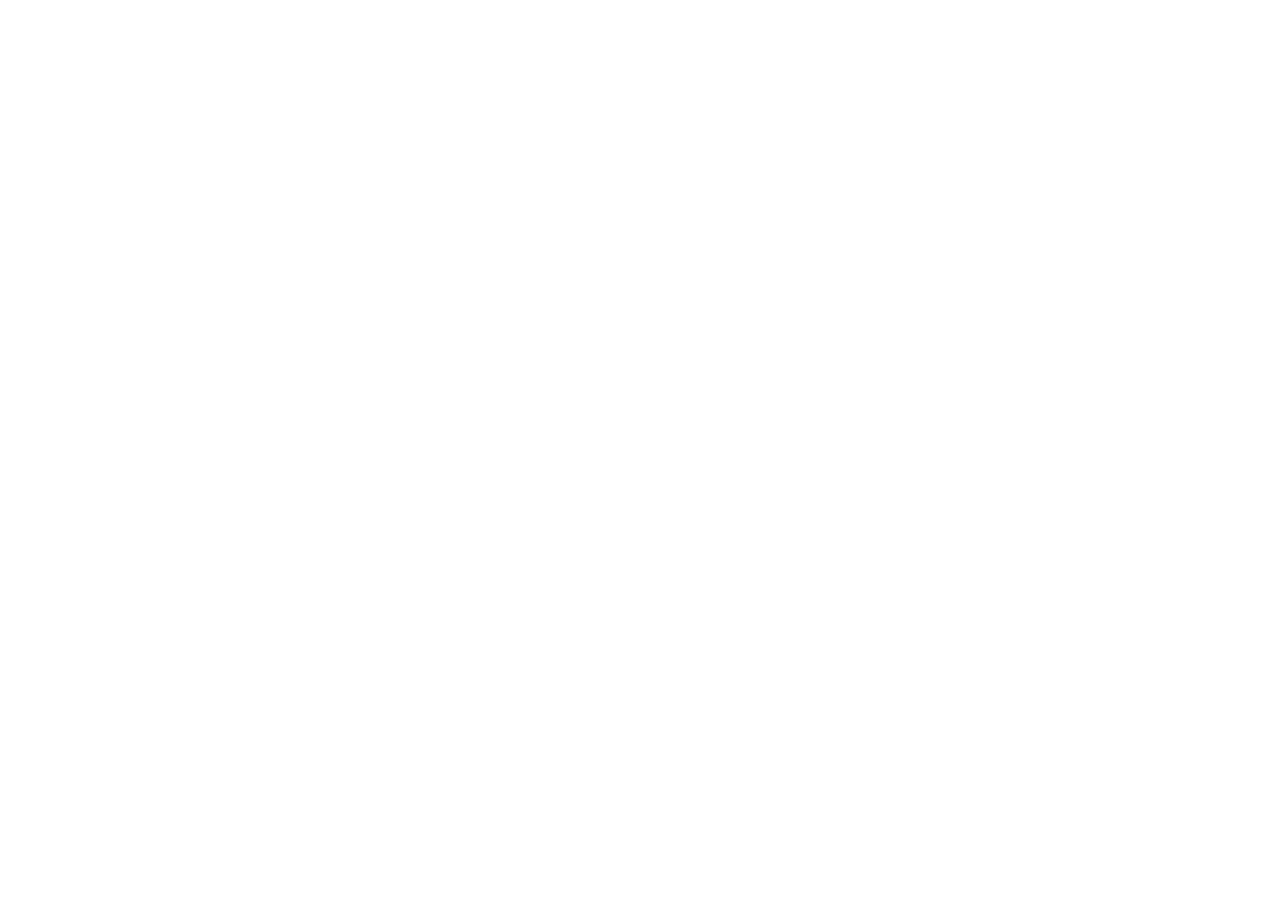
==== index.html @ c1766556 "Remove title" ====
<!DOCTYPE html>
<html lang="en">
<head>
  	<meta charset="utf-8">
    <meta http-equiv="X-UA-Compatible" content="IE=edge,chrome=1">
    <meta content="width=320px; maximum-scale=1; user-scalable=no" name="viewport" />
	<title></title>
    <link type="text/css" rel="stylesheet" href="stylesheets/master.css" />
</head>
<body class="home">

<div id="columns">
	<section></section>
	<section></section>
	<section></section>
	<section></section>
	<section></section>
	<section></section>
	<section></section>
	<section></section>
	<section></section>
	<section></section>
	<section></section>
	<section></section>
	<section></section>
	<section></section>
	<section></section>
	<section></section>
	<section></section>
	<section></section>
	<section></section>
	<section></section>
	<section></section>
	<section></section>
	<section></section>
	<section></section>
	<section></section>
	<section></section>
	<section></section>
	<section></section>
	<section></section>
	<section></section>
	<section></section>
	<section></section>
	<section></section>
	<section></section>
	<section></section>
	<section></section>
	<section></section>
	<section></section>
	<section></section>
	<section></section>
	<section></section>
	<section></section>
	<section></section>
	<section></section>
	<section></section>
	<section></section>
	<section></section>
	<section></section>
	<section></section>
	<section></section>
	<section></section>
	<section></section>
	<section></section>
	<section></section>
	<section></section>
	<section></section>
	<section></section>
	<section></section>
	<section></section>
	<section></section>
	<section></section>
	<section></section>
	<section></section>
	<section></section>
	<section></section>
	<section></section>
	<section></section>
	<section></section>
	<section></section>
	<section></section>
	<section></section>
	<section></section>
	<section></section>
	<section></section>
	<section></section>
	<section></section>
	<section></section>
	<section></section>
	<section></section>
	<section></section>
	<section></section>
	<section></section>
	<section></section>
	<section></section>
	<section></section>
	<section></section>
	<section></section>
	<section></section>
	<section></section>
	<section></section>
	<section></section>
	<section></section>
</div>

<script type="text/javascript" src="http://ajax.googleapis.com/ajax/libs/jquery/1.8.2/jquery.min.js"></script>
<script type="text/javascript" src="js/jquery.history.js"></script>
<script type="text/javascript"></script>

</body>
</html>
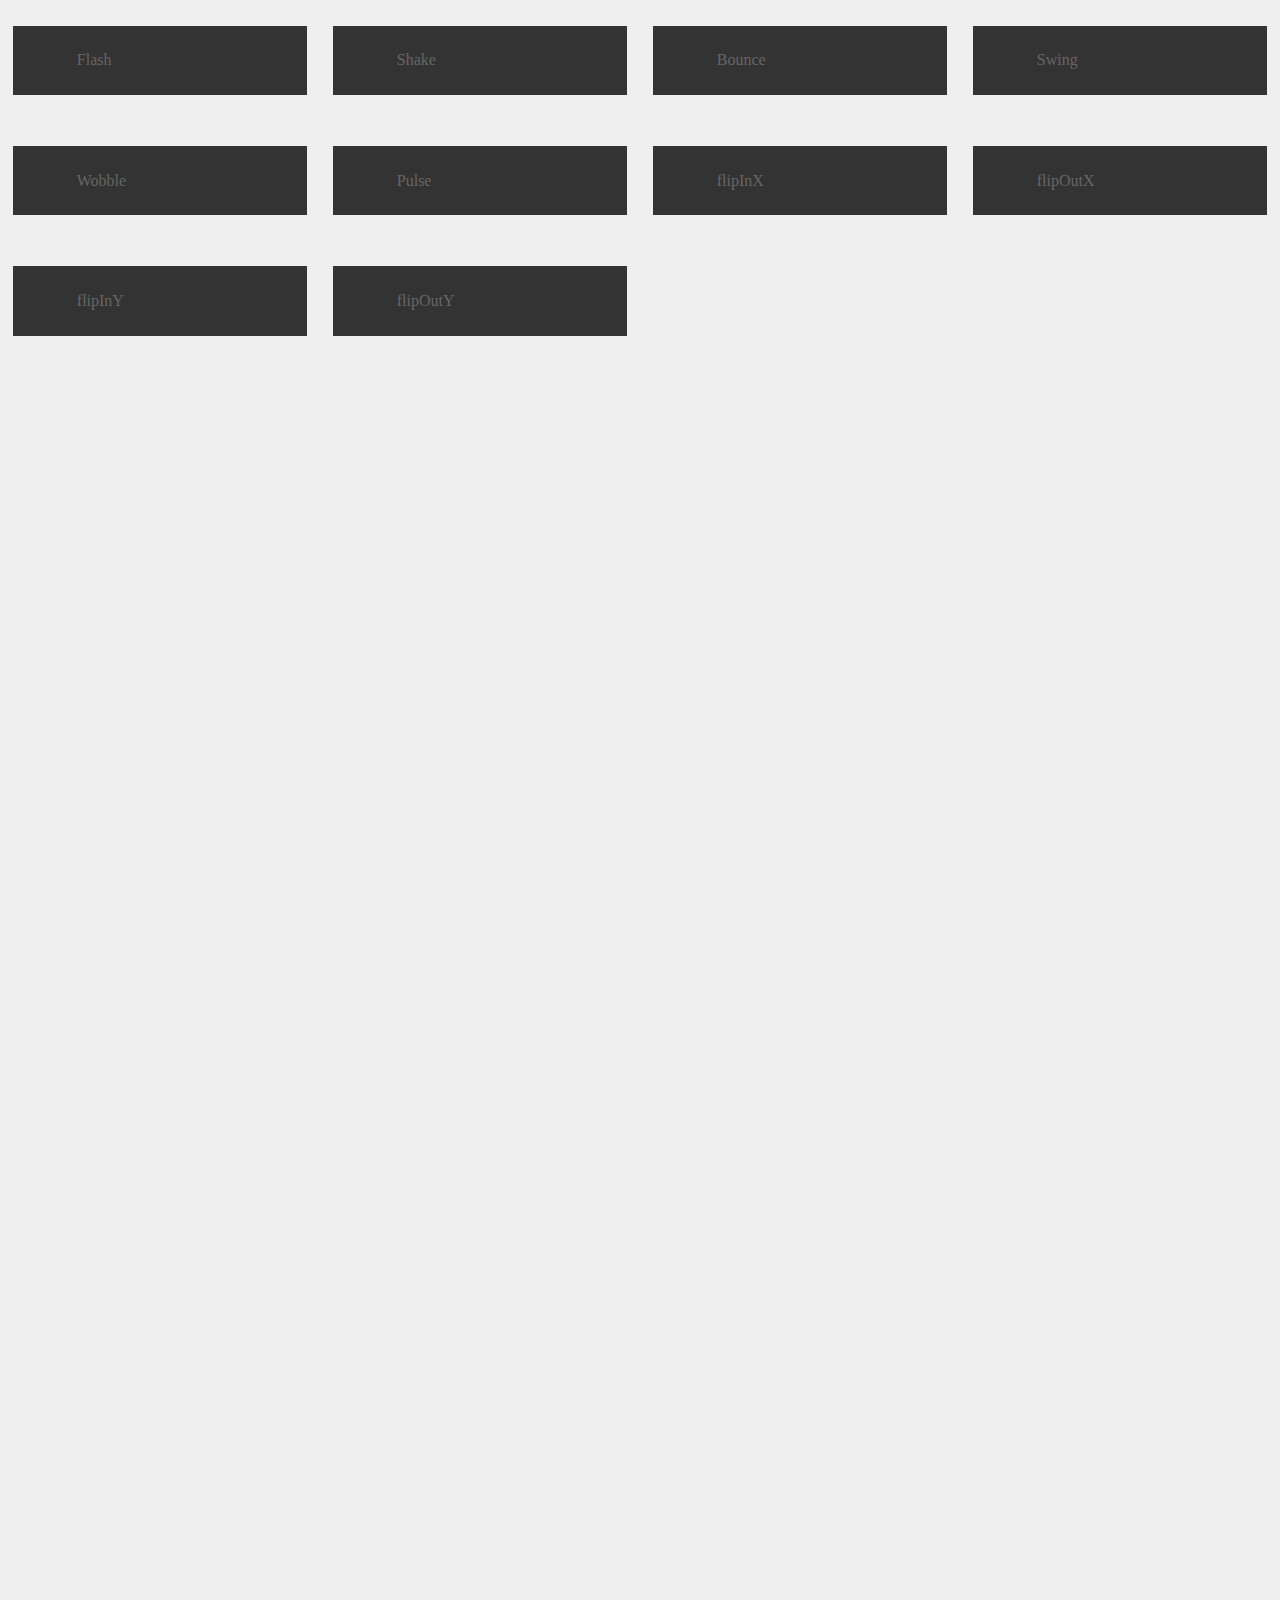
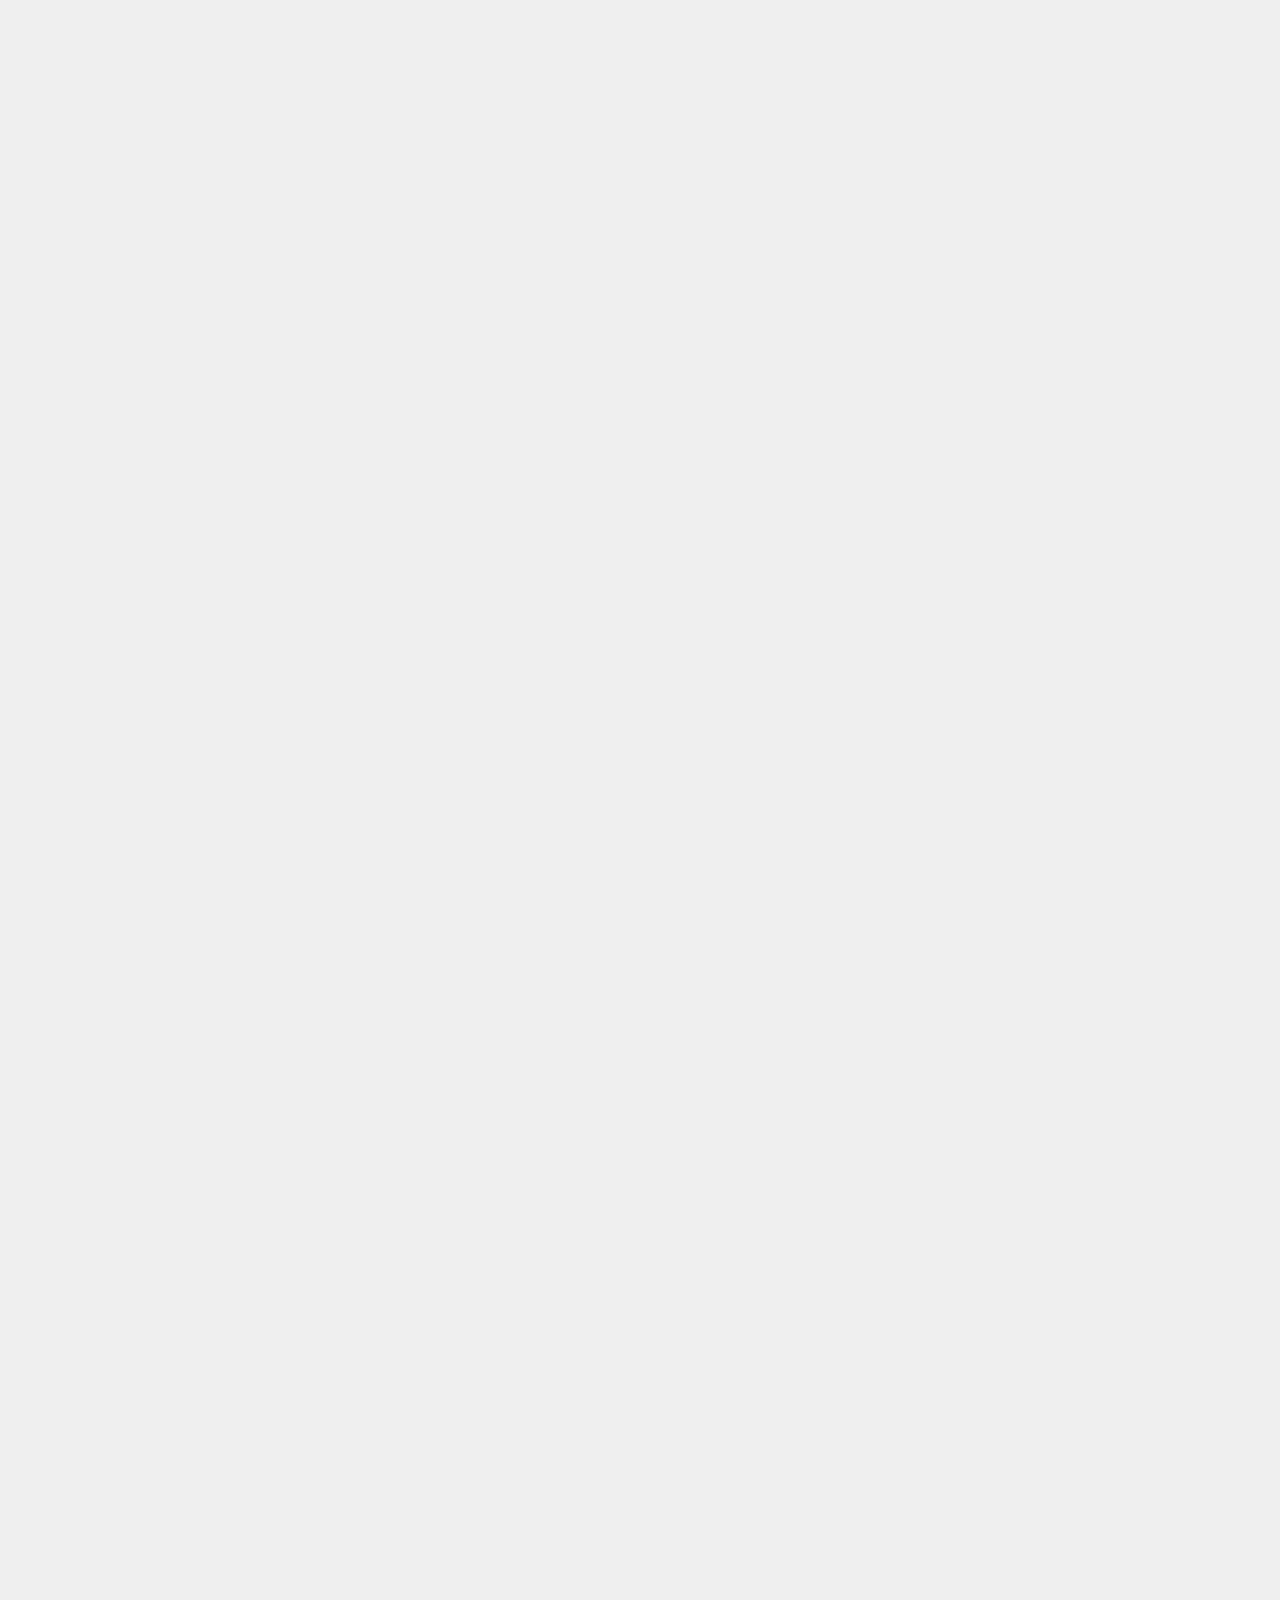
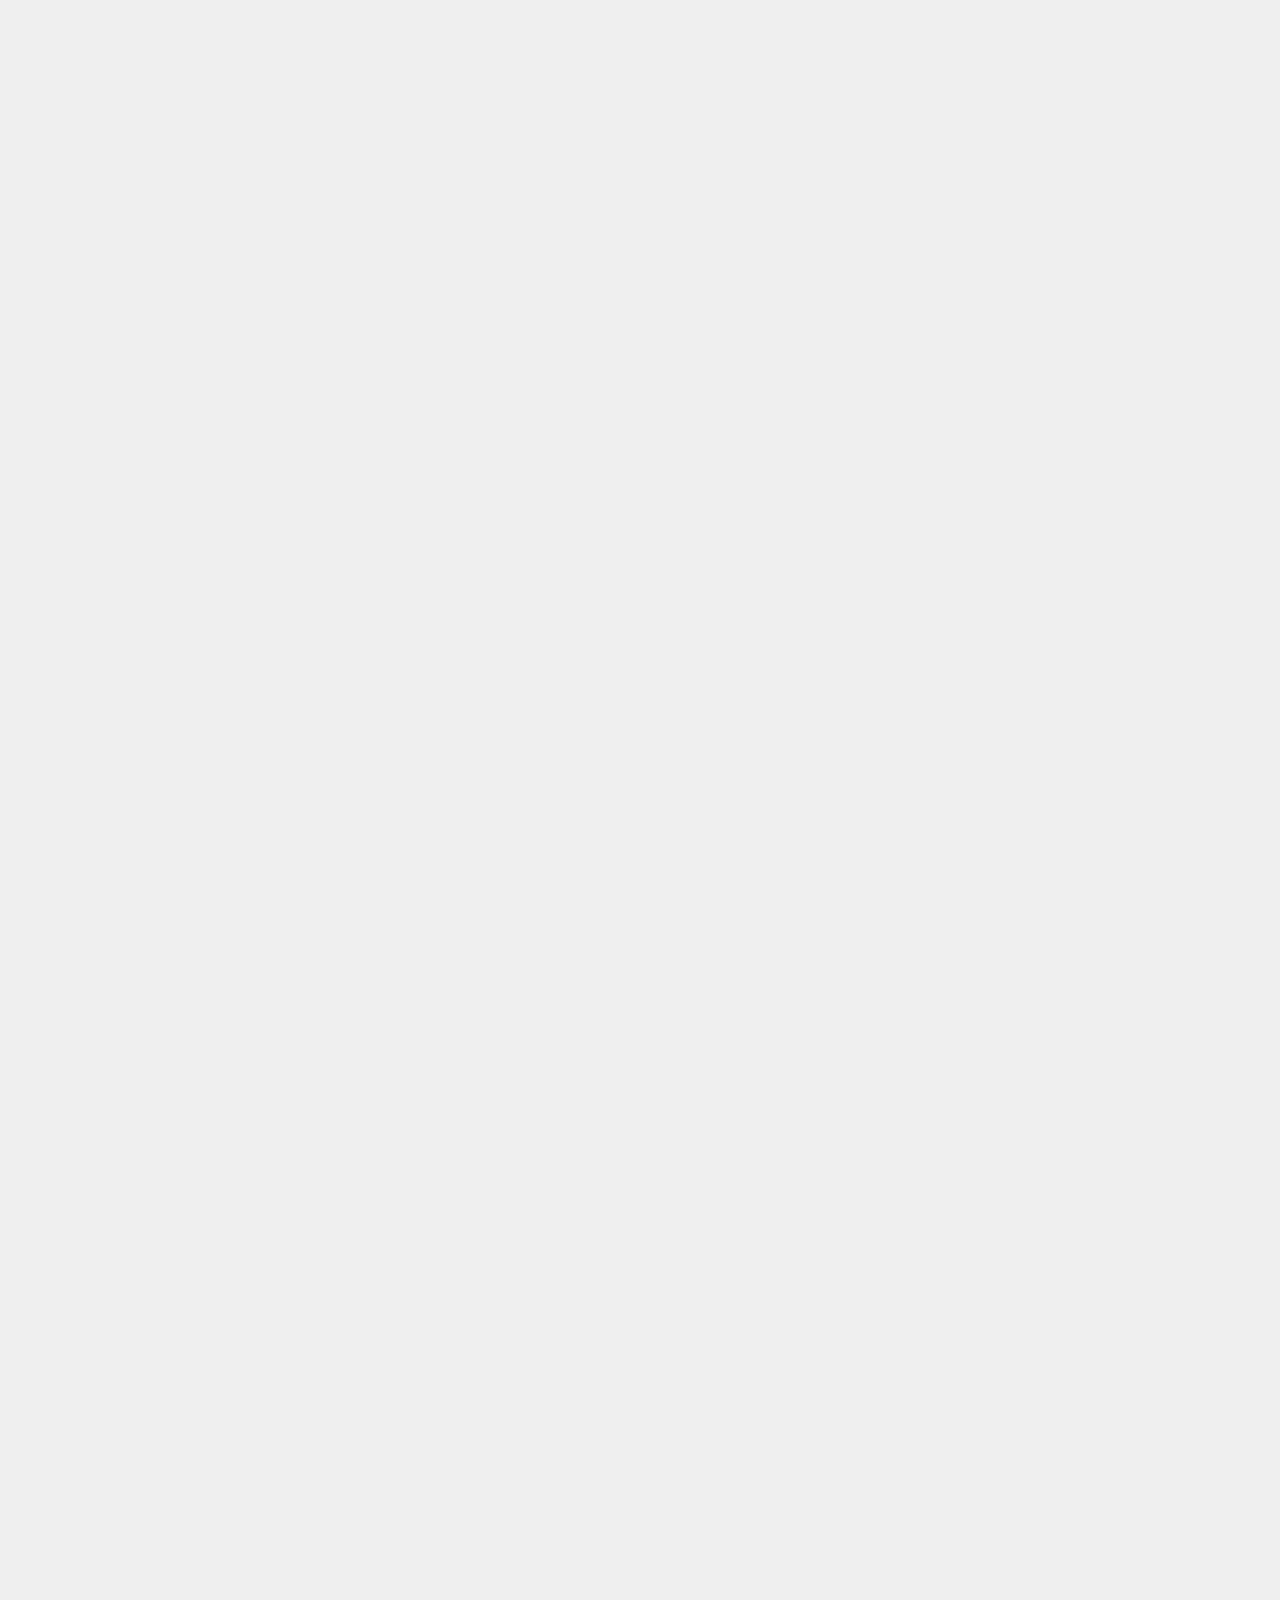
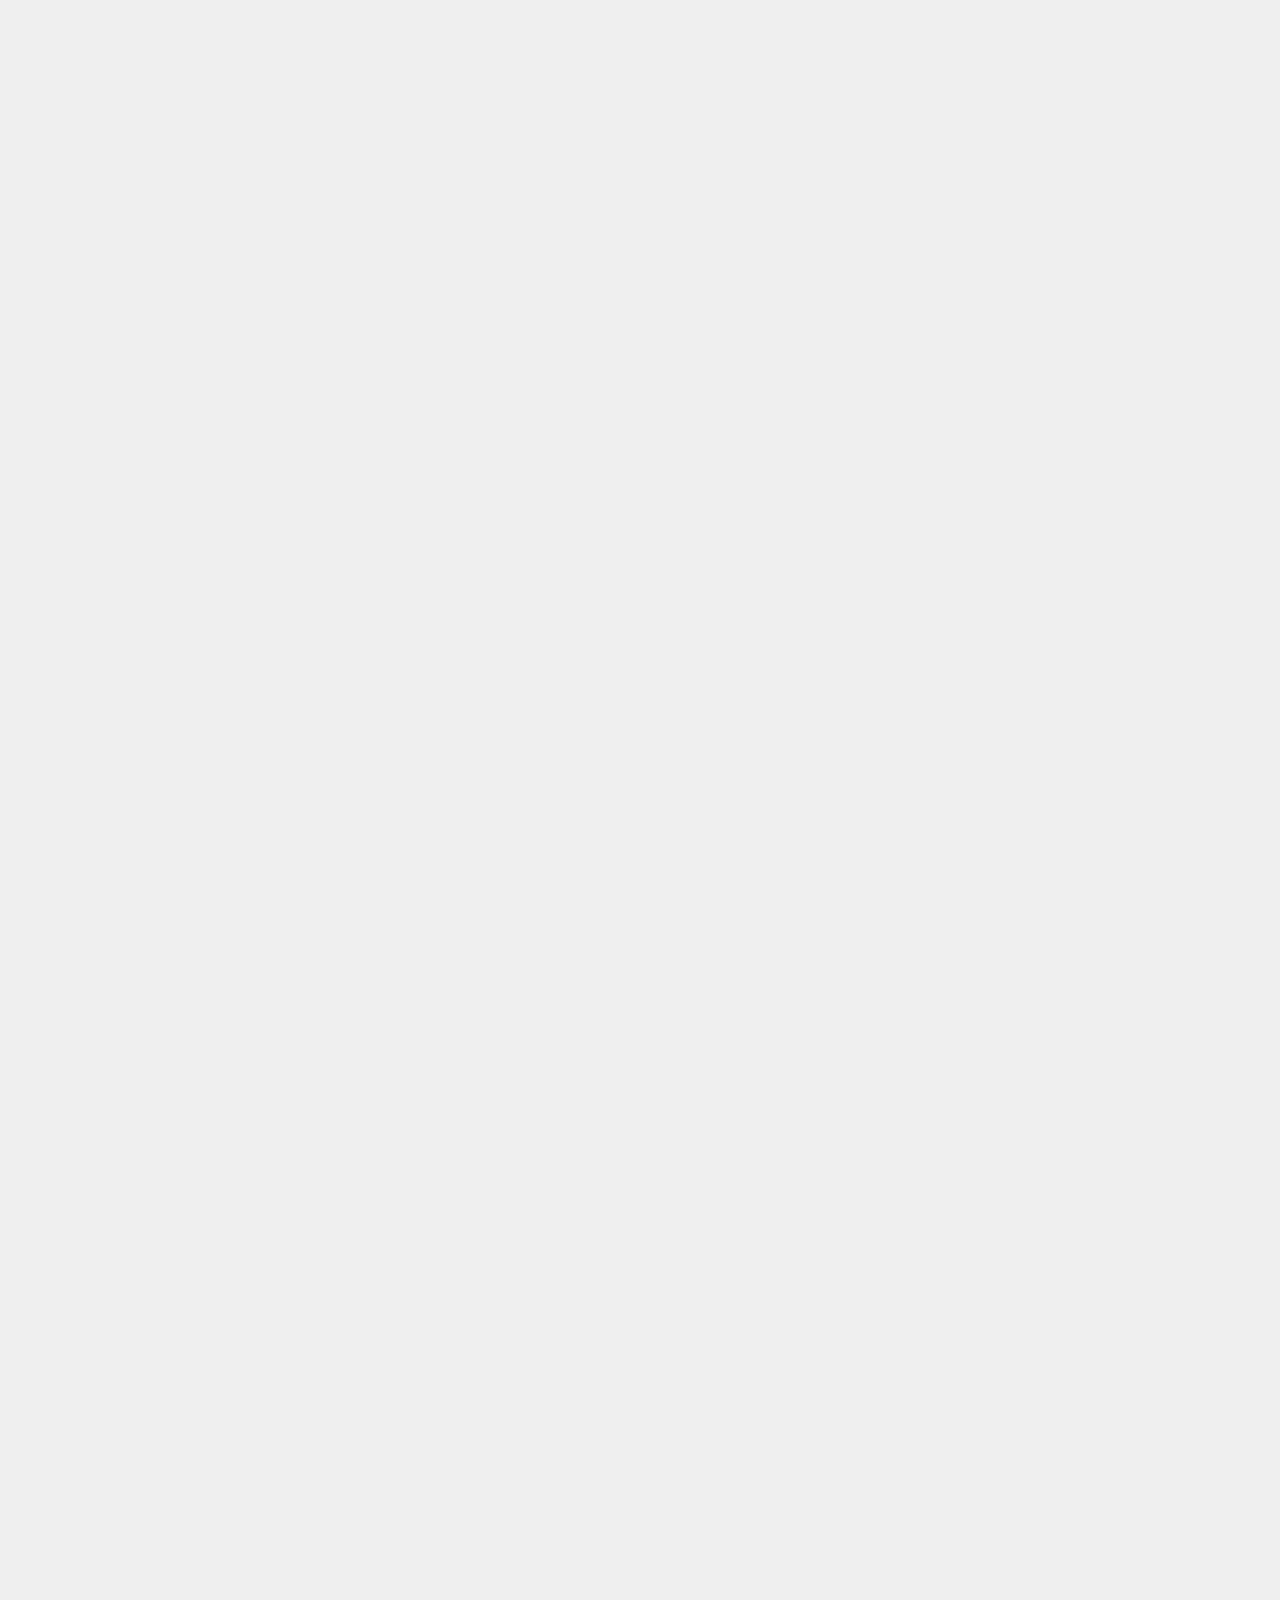
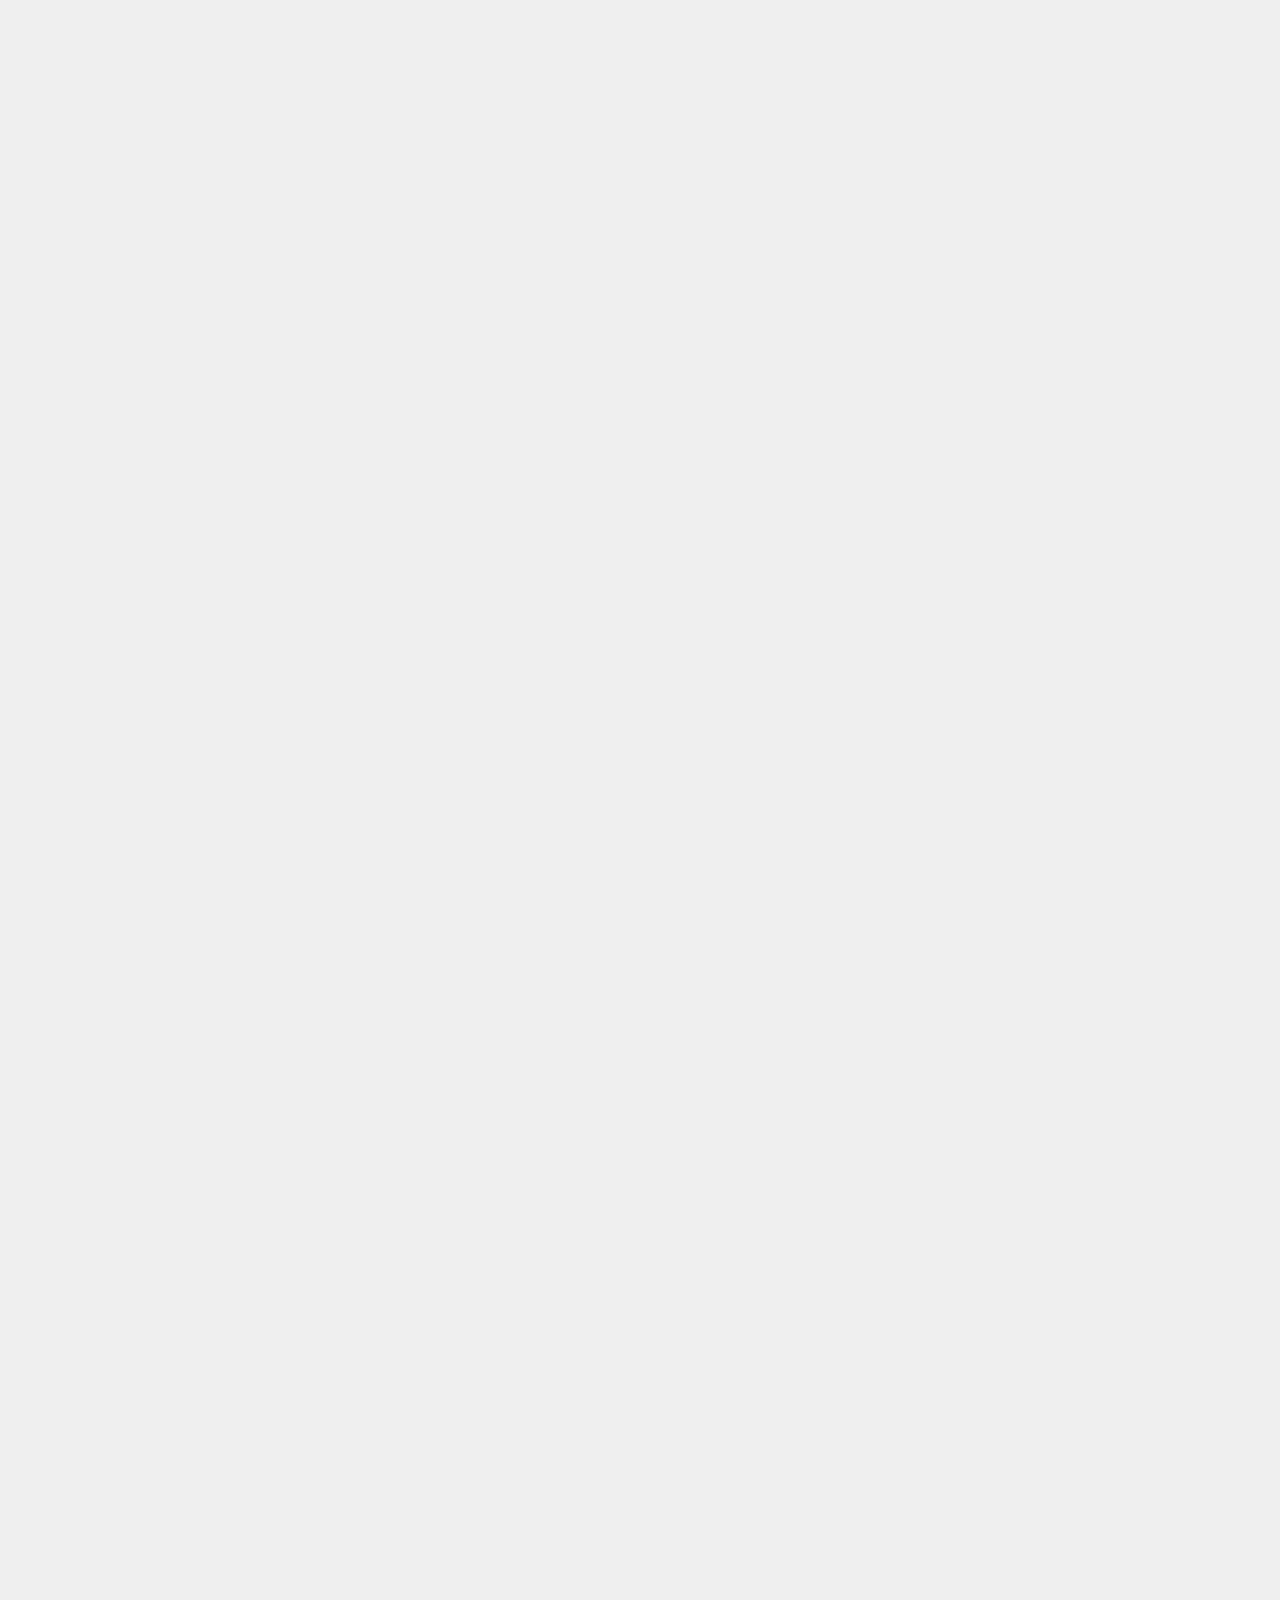
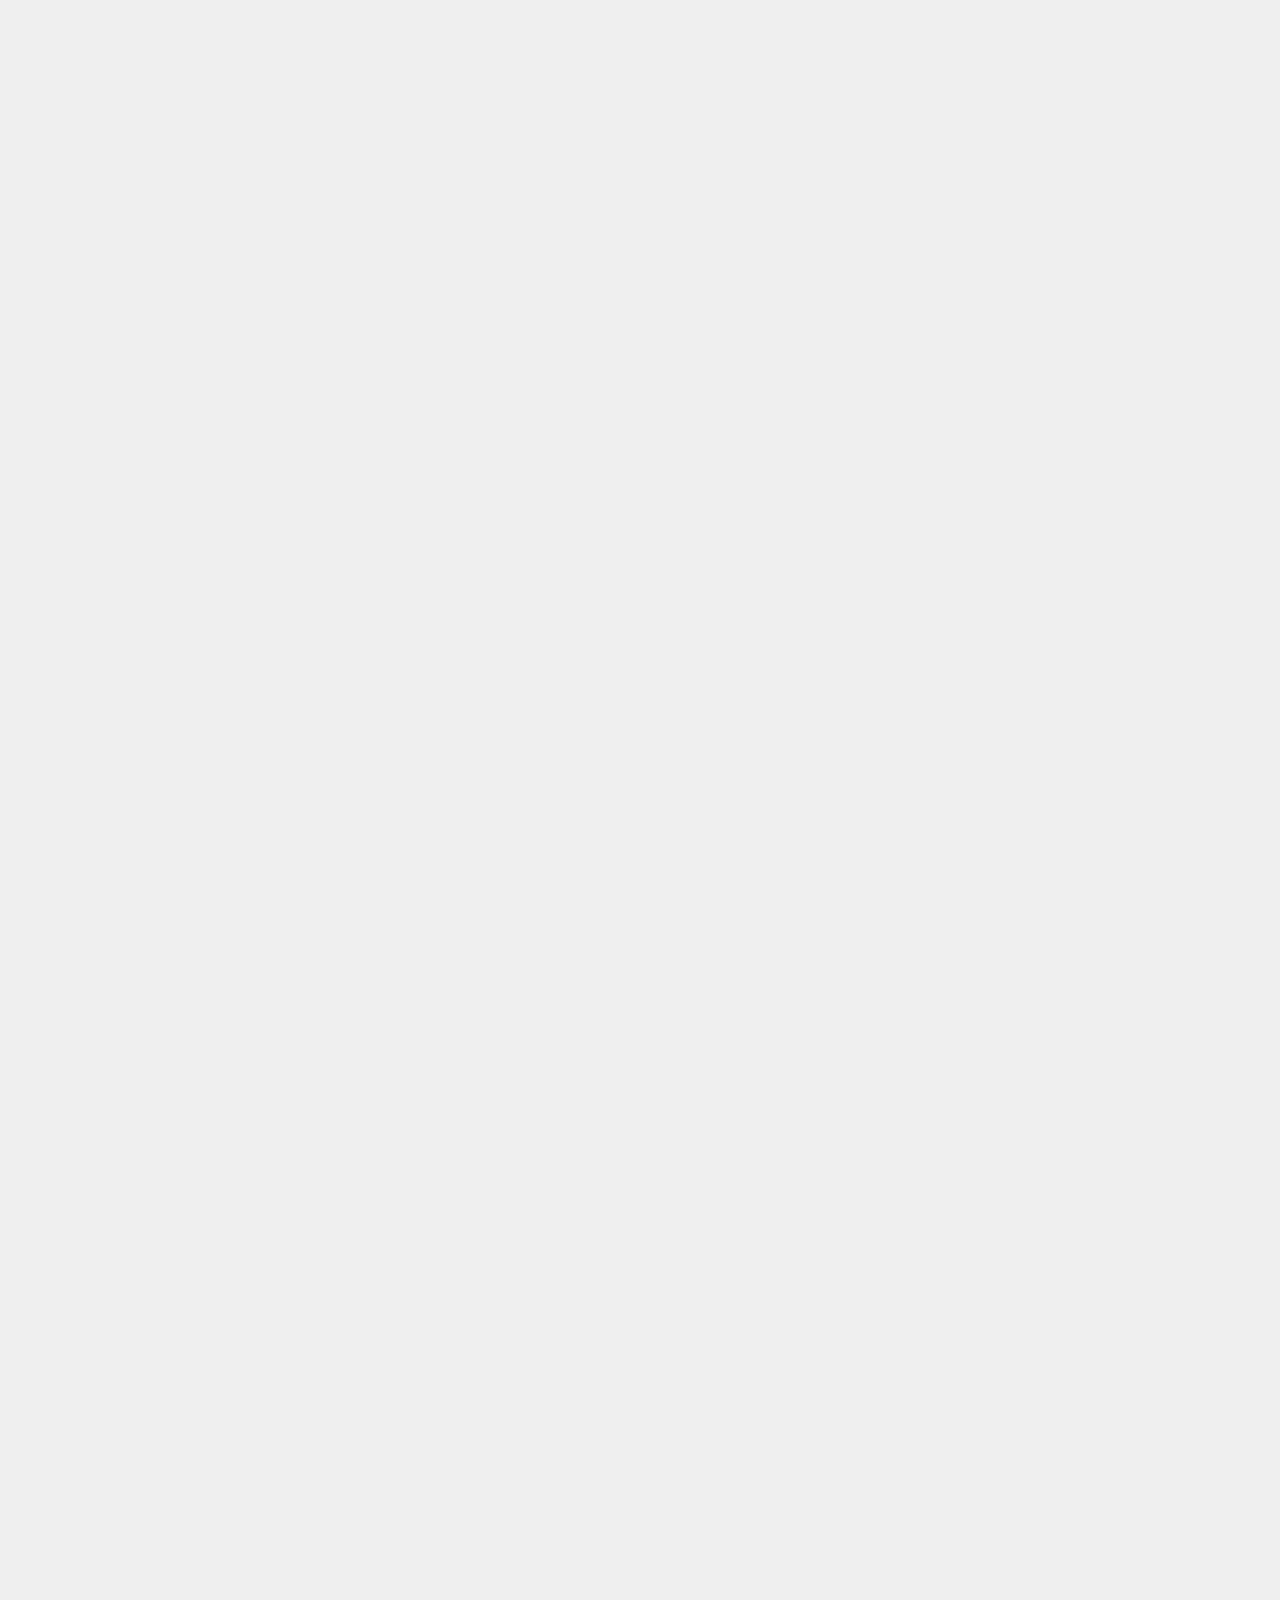
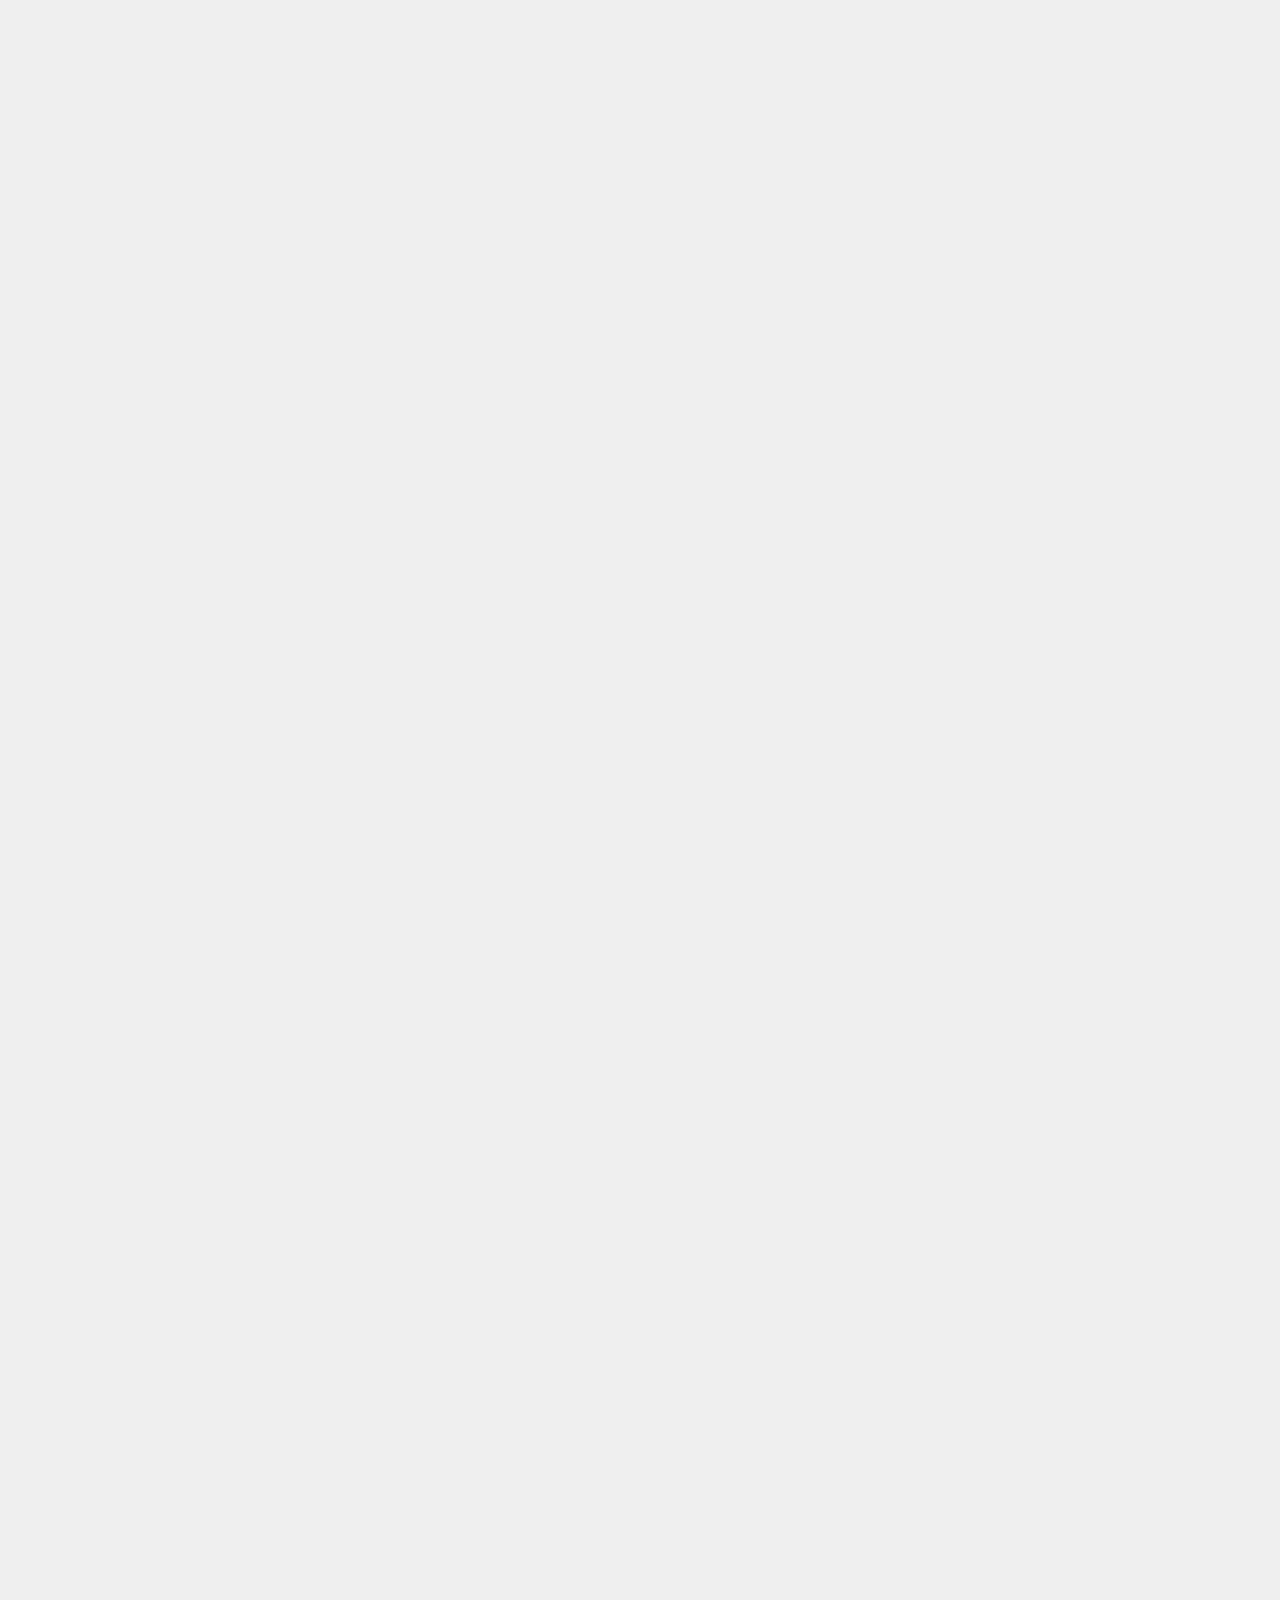
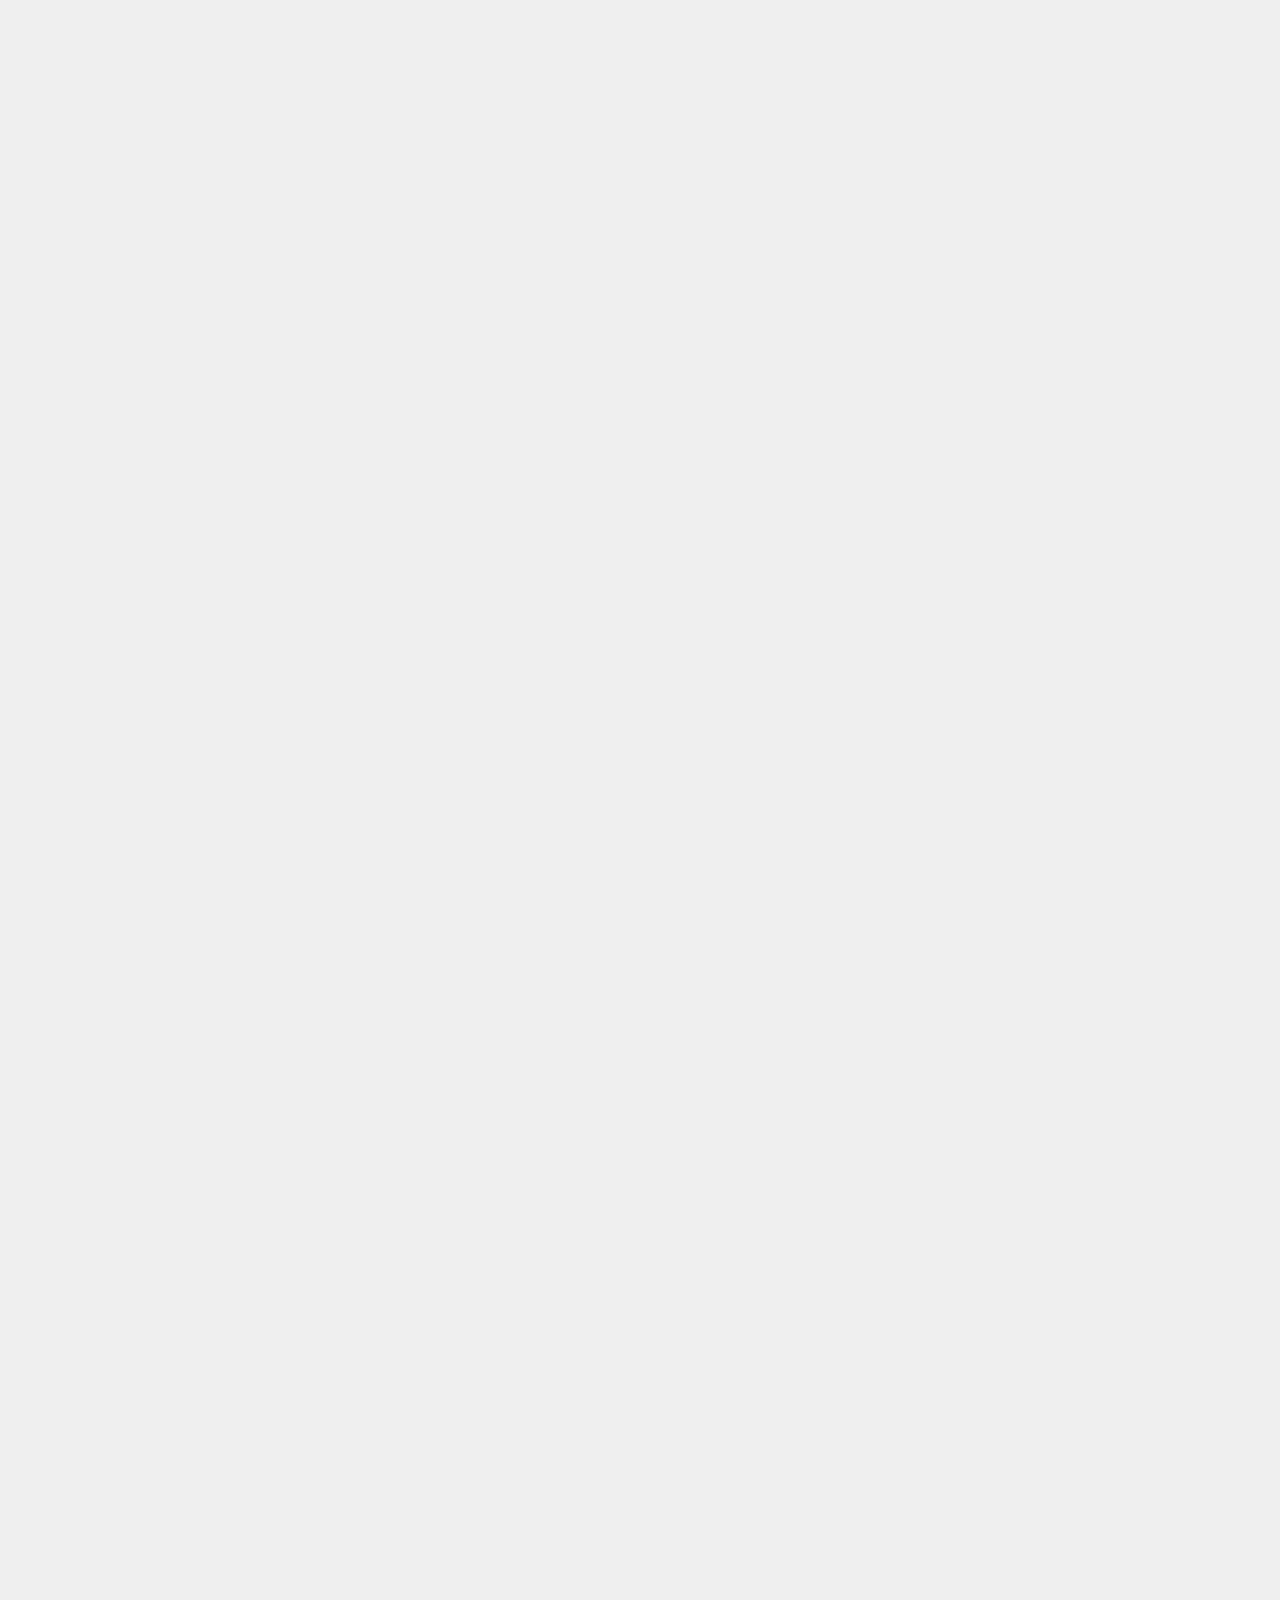
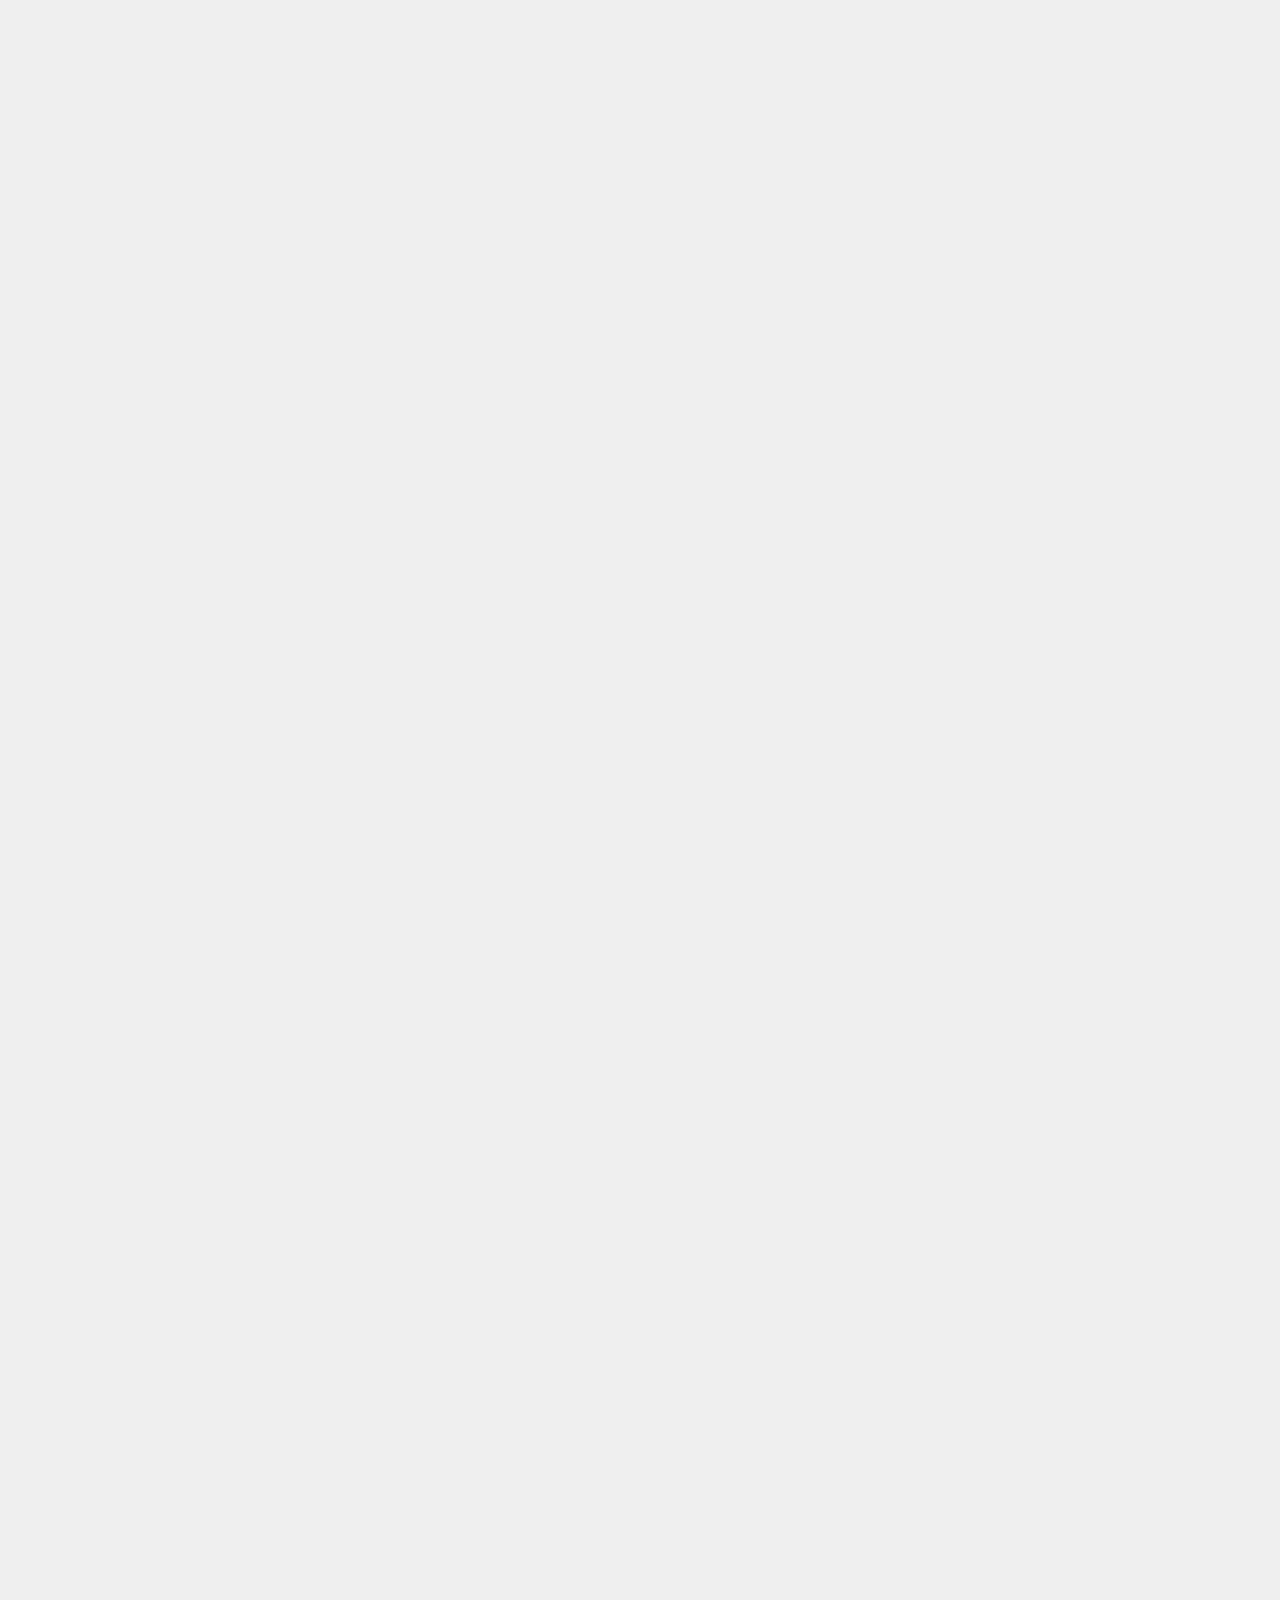
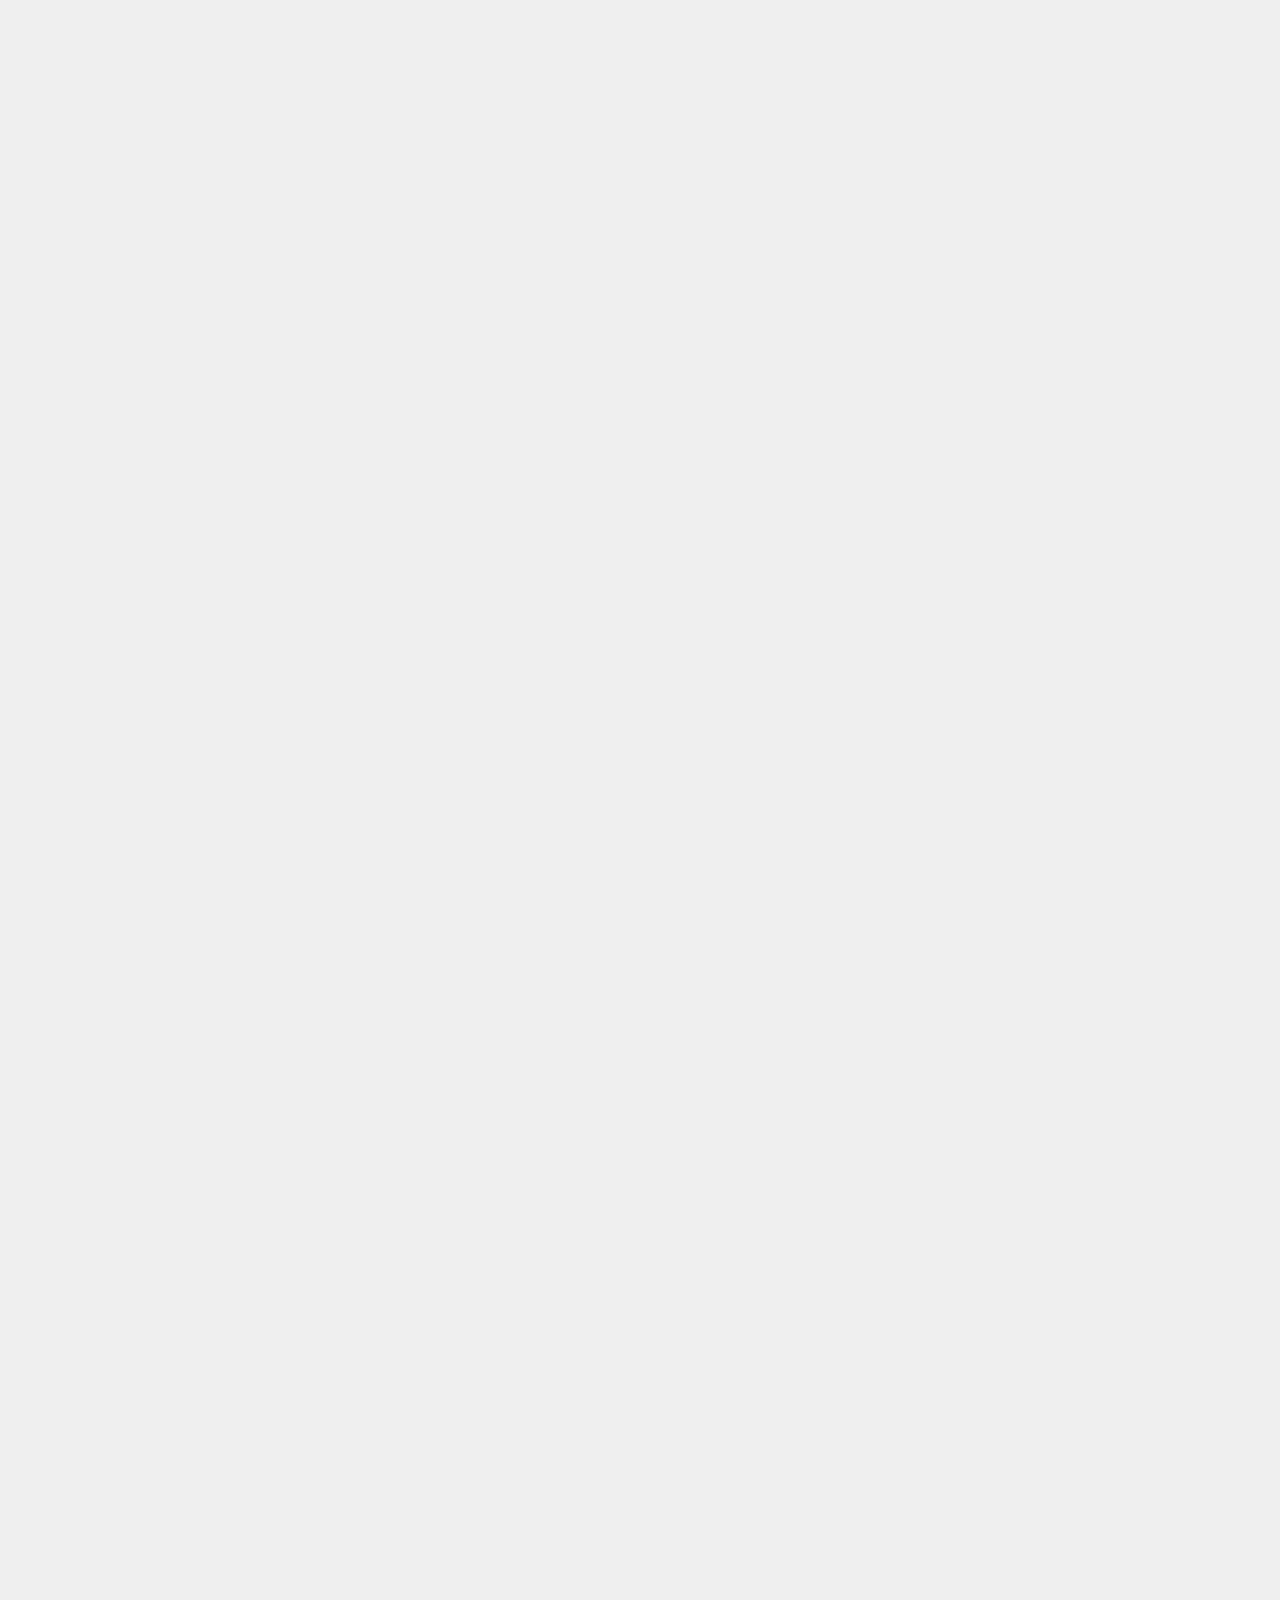
==== commit bbca83da: "Added retina and button mixins" ====
--- a/index.html
+++ b/index.html
@@ -8,7 +8,18 @@
     <link type="text/css" rel="stylesheet" href="stylesheets/master.css" />
 </head>
 <body class="home">
-
+<div id="animation">
+	<div class="btn flash">Flash</div>
+	<div class="btn shake">Shake</div>
+	<div class="btn bounce">Bounce</div>
+	<div class="btn swing">Swing</div>
+	<div class="btn wobble">Wobble</div>
+	<div class="btn pulse">Pulse</div>
+	<div class="btn flipInX">flipInX</div>
+	<div class="btn flipOutX">flipOutX</div>
+	<div class="btn flipInY">flipInY</div>
+	<div class="btn flipOutY">flipOutY</div>
+</div>
 <div id="columns">
 	<section></section>
 	<section></section>
--- a/stylesheets/master.css
+++ b/stylesheets/master.css
@@ -0,0 +1,717 @@
+/* line 1, ../sass/_base.scss */
+* {
+  margin: 0;
+  padding: 0;
+  -moz-box-sizing: border-box;
+  -webkit-box-sizing: border-box;
+  box-sizing: border-box;
+}
+
+/* line 8, ../sass/_base.scss */
+img {
+  border: 0 none;
+}
+
+@font-face {
+  font-family: "ITCAvantGardeGothicStdMedium";
+  src: url("../fonts/itcavantgardestd-md.eot");
+  src: url("../fonts/itcavantgardestd-md.eot") format("embedded-opentype"), url("../fonts/itcavantgardestd-md.woff") format("woff"), url("../fonts/itcavantgardestd-md.ttf") format("truetype"), url("../fonts/itcavantgardestd-md.svg#ITCAvantGardeGothicStdMedium") format("svg");
+}
+
+@font-face {
+  font-family: "ITCAvantGardeGothicStdBook";
+  src: url("../fonts/itcavantgardestd-bk.eot");
+  src: url("../fonts/itcavantgardestd-bk.eot") format("embedded-opentype"), url("../fonts/itcavantgardestd-bk.woff") format("woff"), url("../fonts/itcavantgardestd-bk.ttf") format("truetype"), url("../fonts/itcavantgardestd-bk.svg#ITCAvantGardeGothicStdBook") format("svg");
+}
+
+/* line 12, ../sass/_base.scss */
+body {
+  background: none center center no-repeat #efefef;
+  color: #666666;
+  font-size: 100%;
+  font-family: "ITCAvantGardeGothicStdMedium";
+}
+
+/* line 18, ../sass/_base.scss */
+.mOff {
+  display: block;
+}
+
+/* line 21, ../sass/_base.scss */
+.mOn {
+  display: none;
+}
+
+/* line 24, ../sass/_base.scss */
+a {
+  color: #42a7dd;
+  text-decoration: none;
+}
+/* line 27, ../sass/_base.scss */
+a:hover {
+  color: #e24547;
+}
+
+/* line 31, ../sass/_base.scss */
+h1, h2, h3, h4, h5, h6 {
+  font-family: "ITCAvantGardeGothicStdMedium";
+  font-weight: normal;
+  letter-spacing: .02em;
+}
+
+/* line 36, ../sass/_base.scss */
+h1 {
+  font-size: 2em;
+  color: #575258;
+}
+
+/* line 40, ../sass/_base.scss */
+h2 {
+  font-size: 1.3em;
+  color: #828282;
+}
+
+/* line 44, ../sass/_base.scss */
+h3 {
+  font-size: 1.2em;
+  color: #828282;
+}
+
+/* line 48, ../sass/_base.scss */
+h4 {
+  font-size: 1em;
+}
+
+/* line 51, ../sass/_base.scss */
+h5 {
+  font-size: 0.8em;
+}
+
+/* line 54, ../sass/_base.scss */
+h6 {
+  font-size: 0.6em;
+}
+
+/* line 57, ../sass/_base.scss */
+label {
+  font-size: 1em;
+}
+
+/* line 60, ../sass/_base.scss */
+p {
+  font-size: 0.8em;
+}
+
+/* line 63, ../sass/_base.scss */
+ul {
+  list-style: none;
+}
+/* line 65, ../sass/_base.scss */
+ul li {
+  font-size: 0.7em;
+}
+
+/* line 69, ../sass/_base.scss */
+ol {
+  list-style-position: inside;
+}
+
+/* line 73, ../sass/_base.scss */
+input[type="text"], input[type="number"], input[type="email"], input[type="password"], textarea {
+  padding: 0.8% 0.6%;
+  border: 0 none;
+  font-size: 1em;
+  background: white;
+  color: #b9b9b9;
+  border: none;
+  margin: 0;
+  width: 100%;
+  display: block;
+}
+/* line 85, ../sass/_base.scss */
+input[type="text"].halfIn, input[type="number"].halfIn, input[type="email"].halfIn, input[type="password"].halfIn, textarea.halfIn {
+  float: left;
+  margin: 1%;
+  width: 48%;
+}
+
+/* line 91, ../sass/_base.scss */
+textarea:focus, input[type="text"]:focus, input[type="number"]:focus, input[type="email"]:focus, input[type="password"]:focus {
+  color: #676667;
+  background: white;
+}
+
+/* line 95, ../sass/_base.scss */
+input:focus::-webkit-input-placeholder, input:focus::-moz-placeholder {
+  color: #676667;
+  -webkit-box-shadow: none;
+  -moz-box-shadow: none;
+  -ms-box-shadow: none;
+  -o-box-shadow: none;
+  box-shadow: none;
+}
+
+/* line 99, ../sass/_base.scss */
+textarea {
+  min-height: 166px;
+}
+
+/* line 188, ../sass/_mixins.scss */
+span.selWrap {
+  width: 100%;
+  margin: 0 auto;
+  height: 36px;
+  position: relative;
+  display: block;
+  padding: 0;
+}
+
+/* line 196, ../sass/_mixins.scss */
+span.selText {
+  margin: 0;
+  z-index: 1;
+  width: 100%;
+  display: block;
+  white-space: nowrap;
+  overflow: hidden;
+  text-overflow: ellipsis;
+  position: absolute;
+  height: 36px;
+  line-height: 36px;
+  padding: 0 0.4em;
+  font-weight: normal;
+  color: #757474;
+  font-size: 1em;
+  background: url('url("../images/arrow.png") 100% 97.8%') no-repeat scroll white;
+  background: url('url("../images/arrow.png") 100% 97.8%') no-repeat scroll, -webkit-linear-gradient(center top, #ffffff, #e7e7e7);
+  background: url('url("../images/arrow.png") 100% 97.8%') no-repeat scroll, -moz-linear-gradient(center top, #ffffff, #e7e7e7);
+  background: url('url("../images/arrow.png") 100% 97.8%') no-repeat scroll, -ms-linear-gradient(center top, #ffffff, #e7e7e7);
+  background: url('url("../images/arrow.png") 100% 97.8%') no-repeat scroll, -o-linear-gradient(center top, #ffffff, #e7e7e7);
+  background: url('url("../images/arrow.png") 100% 97.8%') no-repeat scroll, linear-gradient(center top, #ffffff, #e7e7e7);
+  border: 4px solid #eaeaea;
+}
+
+/* line 214, ../sass/_mixins.scss */
+select.selIner {
+  width: 100%;
+  height: 36px;
+  position: absolute;
+  z-index: 2;
+  padding: 0;
+  margin: 0;
+  border: 0 none;
+  float: none;
+  opacity: 0;
+  filter: alpha(opacity=0);
+  -webkit-appearance: menulist-button;
+}
+
+/* line 69, ../sass/_mixins.scss */
+#new, #animation .btn, #new2 {
+  float: left;
+  clear: none;
+  margin: 1% 1% 1% 1%;
+}
+
+/* line 75, ../sass/_mixins.scss */
+#new, #animation .btn {
+  width: 23%;
+}
+
+/* line 75, ../sass/_mixins.scss */
+#new2 {
+  width: 48%;
+}
+
+/* line 28, ../sass/_mixins.scss */
+#columns {
+  -webkit-column-fill: auto;
+  -moz-column-fill: auto;
+  -o-column-fill: auto;
+  column-fill: auto;
+  -webkit-column-count: 5;
+  -moz-column-count: 5;
+  -o-column-count: 5;
+  column-count: 5;
+  -webkit-column-gap: 30px;
+  -moz-column-gap: 30px;
+  -o-column-gap: 30px;
+  column-gap: 30px;
+}
+
+/* line 33, ../sass/_mixins.scss */
+section {
+  display: inline-block;
+  width: 100%;
+  -webkit-column-break-inside: avoid;
+  -moz-column-break-inside: avoid;
+  -o-column-break-inside: avoid;
+  column-break-inside: avoid;
+}
+
+/* line 11, ../sass/master.scss */
+#columns {
+  -webkit-border-radius: 10px;
+  -moz-border-radius: 10px;
+  -ms-border-radius: 10px;
+  -o-border-radius: 10px;
+  border-radius: 10px;
+}
+
+/* line 22, ../sass/master.scss */
+section {
+  background: #fff;
+  min-height: 200px;
+}
+/* line 26, ../sass/master.scss */
+section:nth-child(2n+1) {
+  min-height: 100px;
+  background: #42a7dd;
+}
+/* line 30, ../sass/master.scss */
+section:nth-child(4n-4) {
+  min-height: 320px;
+}
+/* line 33, ../sass/master.scss */
+section:nth-child(5n-2) {
+  min-height: 200px;
+  background: #e24547;
+}
+
+/* line 39, ../sass/master.scss */
+#animation .btn {
+  background: #333;
+  margin: 2% 1%;
+  padding: 2% 5%;
+}
+
+/* line 336, ../sass/_mixins.scss */
+.flash {
+  -webkit-animation-name: flash;
+  -moz-animation-name: flash;
+  -o-animation-name: flash;
+  animation-name: flash;
+  -webkit-animation-duration: 1.5s;
+  -moz-animation-duration: 1.5s;
+  -o-animation-duration: 1.5s;
+  animation-duration: 1.5s;
+  -webkit-animation-iteration-count: infinite;
+  -moz-animation-iteration-count: infinite;
+  -o-animation-iteration-count: infinite;
+  animation-iteration-count: infinite;
+}
+
+@keyframes flash {
+  /* line 357, ../sass/_mixins.scss */
+  0%, 50%, 100% {
+    opacity: 1;
+  }
+
+  /* line 358, ../sass/_mixins.scss */
+  25%, 75% {
+    opacity: 0;
+  }
+}
+
+/* line 336, ../sass/_mixins.scss */
+.shake {
+  -webkit-animation-name: shake;
+  -moz-animation-name: shake;
+  -o-animation-name: shake;
+  animation-name: shake;
+  -webkit-animation-duration: 1.5s;
+  -moz-animation-duration: 1.5s;
+  -o-animation-duration: 1.5s;
+  animation-duration: 1.5s;
+  -webkit-animation-iteration-count: infinite;
+  -moz-animation-iteration-count: infinite;
+  -o-animation-iteration-count: infinite;
+  animation-iteration-count: infinite;
+}
+
+@keyframes shake {
+  /* line 361, ../sass/_mixins.scss */
+  0%, 100% {
+    transform: translateX(0);
+  }
+
+  /* line 362, ../sass/_mixins.scss */
+  10%, 30%, 50%, 70%, 90% {
+    transform: translateX(-10px);
+  }
+
+  /* line 363, ../sass/_mixins.scss */
+  20%, 40%, 60%, 80% {
+    transform: translateX(10px);
+  }
+}
+
+/* line 336, ../sass/_mixins.scss */
+.bounce {
+  -webkit-animation-name: bounce;
+  -moz-animation-name: bounce;
+  -o-animation-name: bounce;
+  animation-name: bounce;
+  -webkit-animation-duration: 1.5s;
+  -moz-animation-duration: 1.5s;
+  -o-animation-duration: 1.5s;
+  animation-duration: 1.5s;
+  -webkit-animation-iteration-count: infinite;
+  -moz-animation-iteration-count: infinite;
+  -o-animation-iteration-count: infinite;
+  animation-iteration-count: infinite;
+}
+
+@keyframes bounce {
+  /* line 366, ../sass/_mixins.scss */
+  0%, 20%, 50%, 80%, 100% {
+    transform: translateY(0);
+  }
+
+  /* line 367, ../sass/_mixins.scss */
+  40% {
+    transform: translateY(-30px);
+  }
+
+  /* line 368, ../sass/_mixins.scss */
+  60% {
+    transform: translateY(-15px);
+  }
+}
+
+/* line 336, ../sass/_mixins.scss */
+.swing {
+  -webkit-animation-name: swing;
+  -moz-animation-name: swing;
+  -o-animation-name: swing;
+  animation-name: swing;
+  -webkit-animation-duration: 1.5s;
+  -moz-animation-duration: 1.5s;
+  -o-animation-duration: 1.5s;
+  animation-duration: 1.5s;
+  -webkit-animation-iteration-count: infinite;
+  -moz-animation-iteration-count: infinite;
+  -o-animation-iteration-count: infinite;
+  animation-iteration-count: infinite;
+}
+
+@keyframes swing {
+  /* line 371, ../sass/_mixins.scss */
+  20%, 40%, 60%, 80%, 100% {
+    transform-origin: top center;
+  }
+
+  /* line 372, ../sass/_mixins.scss */
+  20% {
+    transform: rotate(15deg);
+  }
+
+  /* line 373, ../sass/_mixins.scss */
+  40% {
+    transform: rotate(-10deg);
+  }
+
+  /* line 374, ../sass/_mixins.scss */
+  60% {
+    transform: rotate(5deg);
+  }
+
+  /* line 375, ../sass/_mixins.scss */
+  80% {
+    transform: rotate(-5deg);
+  }
+
+  /* line 376, ../sass/_mixins.scss */
+  100% {
+    transform: rotate(0deg);
+  }
+}
+
+/* line 336, ../sass/_mixins.scss */
+.wobble {
+  -webkit-animation-name: wobble;
+  -moz-animation-name: wobble;
+  -o-animation-name: wobble;
+  animation-name: wobble;
+  -webkit-animation-duration: 1.5s;
+  -moz-animation-duration: 1.5s;
+  -o-animation-duration: 1.5s;
+  animation-duration: 1.5s;
+  -webkit-animation-iteration-count: infinite;
+  -moz-animation-iteration-count: infinite;
+  -o-animation-iteration-count: infinite;
+  animation-iteration-count: infinite;
+}
+
+@keyframes wobble {
+  /* line 379, ../sass/_mixins.scss */
+  0% {
+    transform: translateX(0%);
+  }
+
+  /* line 380, ../sass/_mixins.scss */
+  15% {
+    transform: translateX(-25%) rotate(-5deg);
+  }
+
+  /* line 381, ../sass/_mixins.scss */
+  30% {
+    transform: translateX(20%) rotate(3deg);
+  }
+
+  /* line 382, ../sass/_mixins.scss */
+  45% {
+    transform: translateX(-15%) rotate(-3deg);
+  }
+
+  /* line 383, ../sass/_mixins.scss */
+  60% {
+    transform: translateX(10%) rotate(2deg);
+  }
+
+  /* line 384, ../sass/_mixins.scss */
+  75% {
+    transform: translateX(-5%) rotate(-1deg);
+  }
+
+  /* line 385, ../sass/_mixins.scss */
+  100% {
+    transform: translateX(0%);
+  }
+}
+
+/* line 336, ../sass/_mixins.scss */
+.pulse {
+  -webkit-animation-name: pulse;
+  -moz-animation-name: pulse;
+  -o-animation-name: pulse;
+  animation-name: pulse;
+  -webkit-animation-duration: 1.5s;
+  -moz-animation-duration: 1.5s;
+  -o-animation-duration: 1.5s;
+  animation-duration: 1.5s;
+  -webkit-animation-iteration-count: infinite;
+  -moz-animation-iteration-count: infinite;
+  -o-animation-iteration-count: infinite;
+  animation-iteration-count: infinite;
+}
+
+@keyframes pulse {
+  /* line 388, ../sass/_mixins.scss */
+  0% {
+    transform: scale(1);
+  }
+
+  /* line 389, ../sass/_mixins.scss */
+  50% {
+    transform: scale(1.1);
+  }
+
+  /* line 390, ../sass/_mixins.scss */
+  100% {
+    transform: scale(1);
+  }
+}
+
+/* line 336, ../sass/_mixins.scss */
+.flipInX {
+  -webkit-animation-name: flipInX;
+  -moz-animation-name: flipInX;
+  -o-animation-name: flipInX;
+  animation-name: flipInX;
+  -webkit-animation-duration: 1.5s;
+  -moz-animation-duration: 1.5s;
+  -o-animation-duration: 1.5s;
+  animation-duration: 1.5s;
+  -webkit-animation-iteration-count: infinite;
+  -moz-animation-iteration-count: infinite;
+  -o-animation-iteration-count: infinite;
+  animation-iteration-count: infinite;
+}
+
+@keyframes flipInX {
+  /* line 393, ../sass/_mixins.scss */
+  0% {
+    transform: perspective(400px) rotateX(90deg);
+    opacity: 0;
+  }
+
+  /* line 394, ../sass/_mixins.scss */
+  40% {
+    transform: perspective(400px) rotateX(-10deg);
+  }
+
+  /* line 395, ../sass/_mixins.scss */
+  70% {
+    transform: perspective(400px) rotateX(10deg);
+  }
+
+  /* line 396, ../sass/_mixins.scss */
+  100% {
+    transform: perspective(400px) rotateX(0deg);
+    opacity: 1;
+  }
+}
+
+/* line 336, ../sass/_mixins.scss */
+.flipOutX {
+  -webkit-animation-name: flipOutX;
+  -moz-animation-name: flipOutX;
+  -o-animation-name: flipOutX;
+  animation-name: flipOutX;
+  -webkit-animation-duration: 1.5s;
+  -moz-animation-duration: 1.5s;
+  -o-animation-duration: 1.5s;
+  animation-duration: 1.5s;
+  -webkit-animation-iteration-count: infinite;
+  -moz-animation-iteration-count: infinite;
+  -o-animation-iteration-count: infinite;
+  animation-iteration-count: infinite;
+}
+
+@keyframes flipOutX {
+  /* line 399, ../sass/_mixins.scss */
+  0% {
+    transform: perspective(400px) rotateX(0deg);
+    opacity: 1;
+  }
+
+  /* line 400, ../sass/_mixins.scss */
+  100% {
+    transform: perspective(400px) rotateX(90deg);
+    opacity: 0;
+  }
+}
+
+/* line 336, ../sass/_mixins.scss */
+.flipInY {
+  -webkit-animation-name: flipInY;
+  -moz-animation-name: flipInY;
+  -o-animation-name: flipInY;
+  animation-name: flipInY;
+  -webkit-animation-duration: 1.5s;
+  -moz-animation-duration: 1.5s;
+  -o-animation-duration: 1.5s;
+  animation-duration: 1.5s;
+  -webkit-animation-iteration-count: infinite;
+  -moz-animation-iteration-count: infinite;
+  -o-animation-iteration-count: infinite;
+  animation-iteration-count: infinite;
+}
+
+@keyframes flipInY {
+  /* line 403, ../sass/_mixins.scss */
+  0% {
+    transform: perspective(400px) rotateY(90deg);
+    opacity: 0;
+  }
+
+  /* line 404, ../sass/_mixins.scss */
+  40% {
+    transform: perspective(400px) rotateY(-10deg);
+  }
+
+  /* line 405, ../sass/_mixins.scss */
+  70% {
+    transform: perspective(400px) rotateY(10deg);
+  }
+
+  /* line 406, ../sass/_mixins.scss */
+  100% {
+    transform: perspective(400px) rotateY(0deg);
+    opacity: 1;
+  }
+}
+
+/* line 336, ../sass/_mixins.scss */
+.flipOutY {
+  -webkit-animation-name: flipOutY;
+  -moz-animation-name: flipOutY;
+  -o-animation-name: flipOutY;
+  animation-name: flipOutY;
+  -webkit-animation-duration: 1.5s;
+  -moz-animation-duration: 1.5s;
+  -o-animation-duration: 1.5s;
+  animation-duration: 1.5s;
+  -webkit-animation-iteration-count: infinite;
+  -moz-animation-iteration-count: infinite;
+  -o-animation-iteration-count: infinite;
+  animation-iteration-count: infinite;
+}
+
+@keyframes flipOutY {
+  /* line 409, ../sass/_mixins.scss */
+  0% {
+    transform: perspective(400px) rotateY(0deg);
+    opacity: 1;
+  }
+
+  /* line 410, ../sass/_mixins.scss */
+  100% {
+    transform: perspective(400px) rotateY(90deg);
+    opacity: 0;
+  }
+}
+
+@media only screen and (min-width: 481px) and (max-width: 816px) {
+  /* line 28, ../sass/_mixins.scss */
+  #columns {
+    -webkit-column-fill: auto;
+    -moz-column-fill: auto;
+    -o-column-fill: auto;
+    column-fill: auto;
+    -webkit-column-count: 3;
+    -moz-column-count: 3;
+    -o-column-count: 3;
+    column-count: 3;
+    -webkit-column-gap: 1%;
+    -moz-column-gap: 1%;
+    -o-column-gap: 1%;
+    column-gap: 1%;
+  }
+
+  /* line 33, ../sass/_mixins.scss */
+  section {
+    display: inline-block;
+    width: 100%;
+    -webkit-column-break-inside: avoid;
+    -moz-column-break-inside: avoid;
+    -o-column-break-inside: avoid;
+    column-break-inside: avoid;
+  }
+}
+@media only screen and (min-width: 0) and (max-width: 480px) {
+  /* line 79, ../sass/_mixins.scss */
+  #new, #animation .btn, #new2 {
+    float: none;
+    clear: both;
+    margin: 1% 1% 1% 1%;
+    width: 98%;
+  }
+
+  /* line 28, ../sass/_mixins.scss */
+  #columns {
+    -webkit-column-fill: auto;
+    -moz-column-fill: auto;
+    -o-column-fill: auto;
+    column-fill: auto;
+    -webkit-column-count: 1;
+    -moz-column-count: 1;
+    -o-column-count: 1;
+    column-count: 1;
+    -webkit-column-gap: 1%;
+    -moz-column-gap: 1%;
+    -o-column-gap: 1%;
+    column-gap: 1%;
+  }
+
+  /* line 33, ../sass/_mixins.scss */
+  section {
+    display: inline-block;
+    width: 100%;
+    -webkit-column-break-inside: avoid;
+    -moz-column-break-inside: avoid;
+    -o-column-break-inside: avoid;
+    column-break-inside: avoid;
+  }
+}
